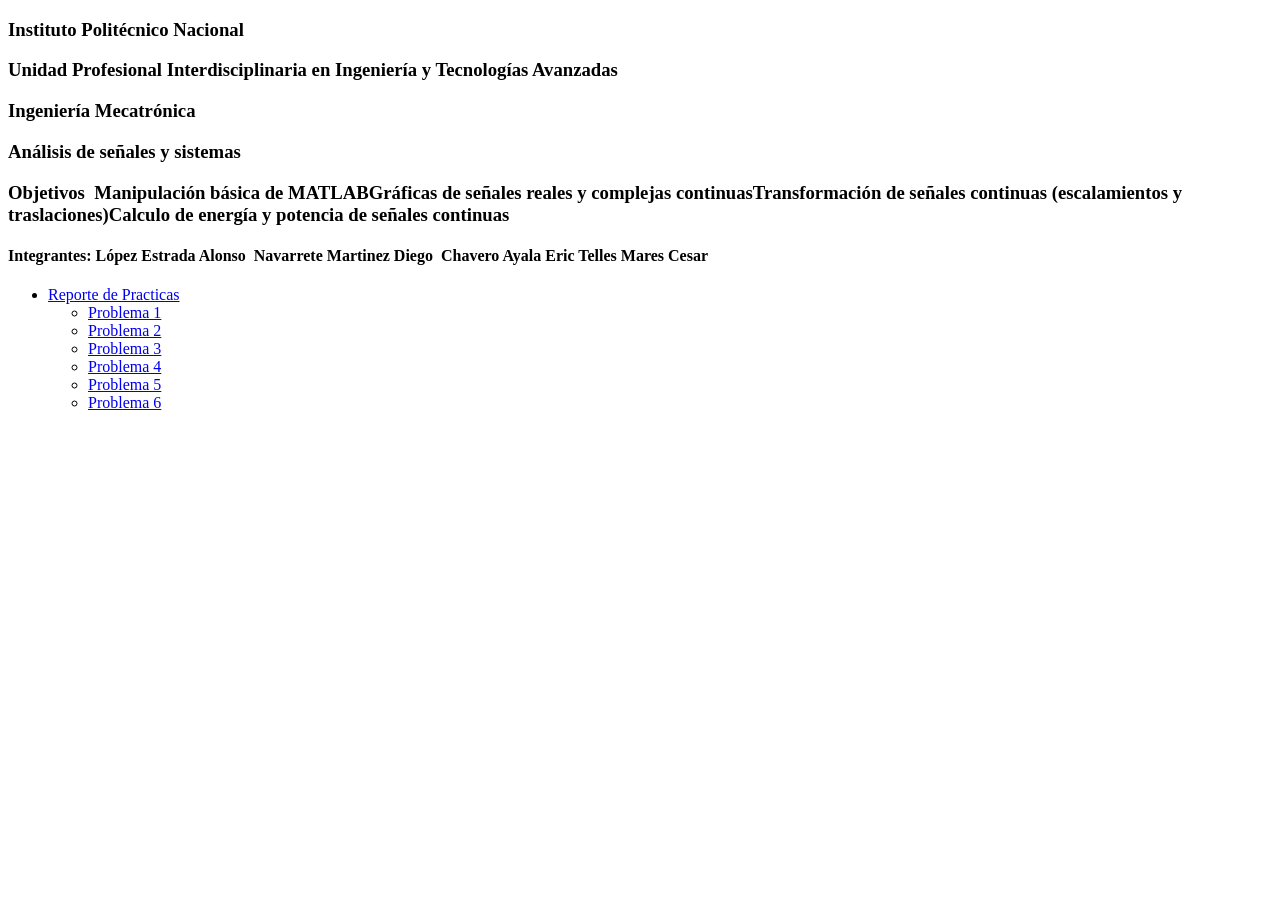
==== index.html @ 8c4bfc68 "index.html" ====
<!DOCTYPE html>

<html lang="en">

<head>

    <meta charset="UTF-8">
    <meta name="viewport" content="width=device-width, initial-scale=1.0">
    <title> Practicas de analisis de señales y sistemas </title>
    <link rel="shorcut icon" href="./Landinpage/imagens/antony-hyson-s-7RgWuLlea24-unsplash.jpg" type="imagens">
    <link rel="stylesheet"   href="./Landinpage/css/estilos.css">
    <link rel="stylesheet" href="./Landinpage/css/estilos.css">

</head>

<body>
<header class="h3">

    
</header>

<header class="h1">

<nav class="container"> 
<section class="Titulo">
    <h1 >Instituto  Politécnico Nacional </h1>
</section>
<section class="Subtitulo_1">
    <h1 >Unidad Profesional
        Interdisciplinaria en Ingeniería y Tecnologías Avanzadas</h1>
</section>
<section class="Subtitulo">

    <h3 > Ingeniería Mecatrónica </h3>
    <h3 > Análisis de señales y sistemas </h3>
    <h3 >  Objetivos &ZeroWidthSpace; Manipulación básica de MATLAB&ZeroWidthSpace;
        Gráficas de señales reales y complejas continuas&ZeroWidthSpace;
        Transformación de señales continuas (escalamientos y traslaciones)&ZeroWidthSpace;
        Calculo de energía y potencia de señales continuas &ZeroWidthSpace; </h3>
    <h4> Integrantes: López Estrada Alonso &ZeroWidthSpace; Navarrete Martinez Diego &ZeroWidthSpace; Chavero Ayala Eric &ZeroWidthSpace;
        Telles Mares Cesar </h4>
</section>
</nav>
</header>

<section class="Menu_1">

<nav class="Menu_2">
        <ul class="Menu_3" >
    <li>
        <a href="#" class="Menu_4">Reporte de Practicas</a>
        <ul class="preba">
            
         
            <li class="Listas"><a href="https://overclockingg.github.io/Practicas-Asys-/P1_seccion1.html" class="Menu_links">Problema 1</a></li>
            <li class="Listas"><a href="https://colab.research.google.com/drive/1QCSlZGJFOpVlQpJbC9bzknE3d9BbFrOj?usp=sharing" class="Menu_links">Problema 2</a></li>
            <li class="Listas"><a href="https://overclockingg.github.io/Practicas-Asys-/P3_seccion3" class="Menu_links">Problema 3 </a></li>
             <li class="Listas"><a href="https://colab.research.google.com/drive/1QCSlZGJFOpVlQpJbC9bzknE3d9BbFrOj?usp=sharing" class="Menu_links">Problema 4 </a></li>
             <li class="Listas"><a href="https://overclockingg.github.io/Practicas-Asys-/p3.html" class="Menu_links">Problema 5 </a></li>
             <li class="Listas"><a href="https://overclockingg.github.io/Practicas-Asys-/Parte6.html" class="Menu_links">Problema 6 </a></li>
            
        </ul>
    </li>
        </ul>
    </nav>

</section>




</body>
</html>
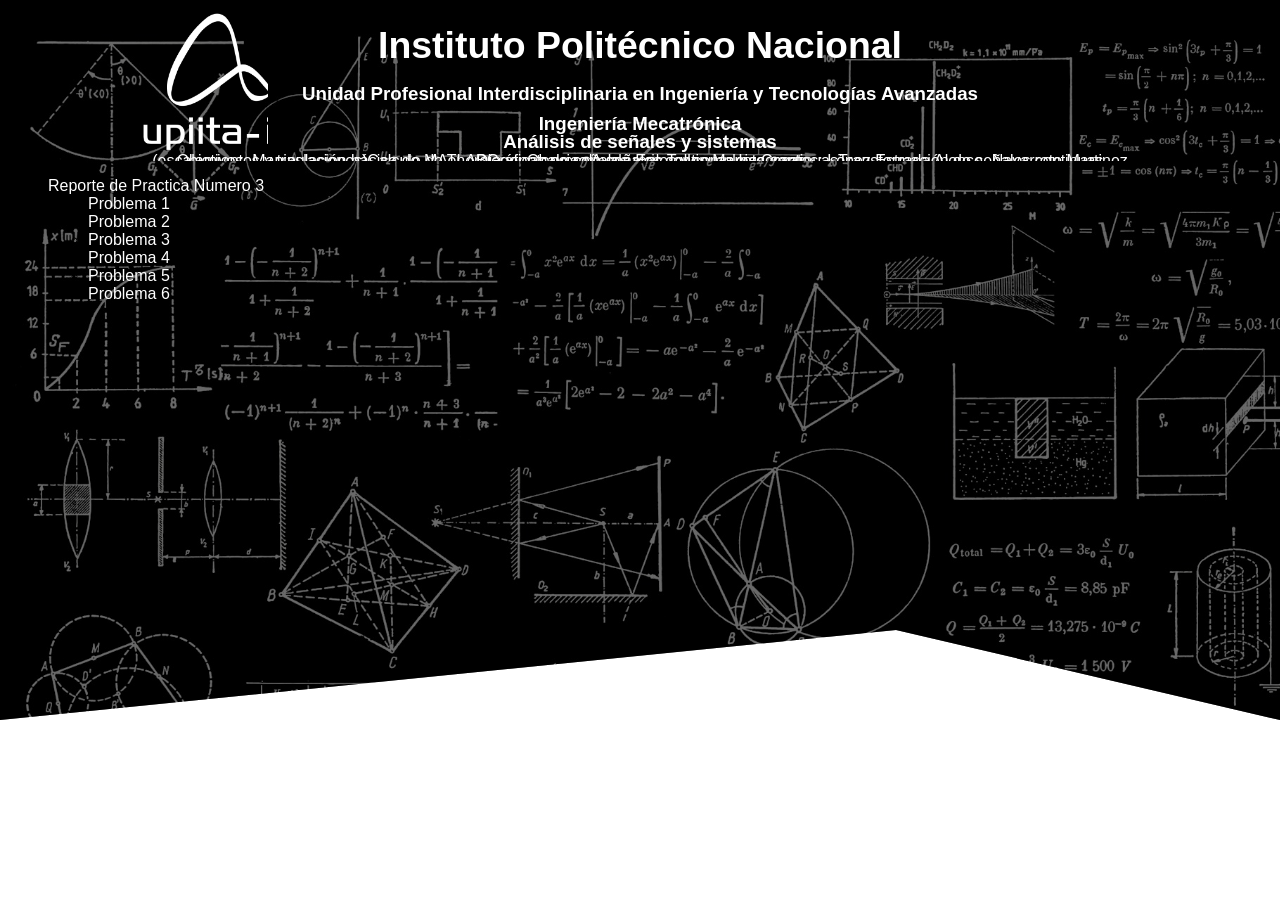
==== commit 4bb6477b: "Update index.html" ====
--- a/index.html
+++ b/index.html
@@ -7,10 +7,10 @@
     <meta charset="UTF-8">
     <meta name="viewport" content="width=device-width, initial-scale=1.0">
     <title> Practicas de analisis de señales y sistemas </title>
-    <link rel="shorcut icon" href="./Landinpage/imagens/antony-hyson-s-7RgWuLlea24-unsplash.jpg" type="imagens">
-    <link rel="stylesheet"   href="./Landinpage/css/estilos.css">
-    <link rel="stylesheet" href="./Landinpage/css/estilos.css">
-
+    <link rel="shorcut icon" href="antony-hyson-s-7RgWuLlea24-unsplash.jpg" type="imagens">
+    <link rel="stylesheet"   href="estilos.css">
+    <link rel="stylesheet" href="estilos.css">
+    <link rel="stylesheet" href="estilos.css">
 </head>
 
 <body>
@@ -33,12 +33,12 @@
 
     <h3 > Ingeniería Mecatrónica </h3>
     <h3 > Análisis de señales y sistemas </h3>
-    <h3 >  Objetivos &ZeroWidthSpace; Manipulación básica de MATLAB&ZeroWidthSpace;
+    <span>   Objetivos &ZeroWidthSpace; Manipulación básica de MATLAB&ZeroWidthSpace;
         Gráficas de señales reales y complejas continuas&ZeroWidthSpace;
         Transformación de señales continuas (escalamientos y traslaciones)&ZeroWidthSpace;
-        Calculo de energía y potencia de señales continuas &ZeroWidthSpace; </h3>
-    <h4> Integrantes: López Estrada Alonso &ZeroWidthSpace; Navarrete Martinez Diego &ZeroWidthSpace; Chavero Ayala Eric &ZeroWidthSpace;
-        Telles Mares Cesar </h4>
+        Calculo de energía y potencia de señales continuas &ZeroWidthSpace; </span> 
+   </span>  Integrantes: López Estrada Alonso &ZeroWidthSpace; Navarrete Martinez Diego &ZeroWidthSpace; Chavero Ayala Eric &ZeroWidthSpace;
+        Telles Mares Cesar </span> 
 </section>
 </nav>
 </header>
@@ -48,17 +48,15 @@
 <nav class="Menu_2">
         <ul class="Menu_3" >
     <li>
-        <a href="#" class="Menu_4">Reporte de Practicas</a>
+        <a href="#" class="Menu_4">Reporte de Practica Numero 3</a>
         <ul class="preba">
-            
-         
+     
             <li class="Listas"><a href="https://overclockingg.github.io/Practicas-Asys-/P1_seccion1.html" class="Menu_links">Problema 1</a></li>
             <li class="Listas"><a href="https://colab.research.google.com/drive/1QCSlZGJFOpVlQpJbC9bzknE3d9BbFrOj?usp=sharing" class="Menu_links">Problema 2</a></li>
             <li class="Listas"><a href="https://overclockingg.github.io/Practicas-Asys-/P3_seccion3" class="Menu_links">Problema 3 </a></li>
              <li class="Listas"><a href="https://colab.research.google.com/drive/1QCSlZGJFOpVlQpJbC9bzknE3d9BbFrOj?usp=sharing" class="Menu_links">Problema 4 </a></li>
              <li class="Listas"><a href="https://overclockingg.github.io/Practicas-Asys-/p3.html" class="Menu_links">Problema 5 </a></li>
              <li class="Listas"><a href="https://overclockingg.github.io/Practicas-Asys-/Parte6.html" class="Menu_links">Problema 6 </a></li>
-            
         </ul>
     </li>
         </ul>
--- a/estilos.css
+++ b/estilos.css
@@ -0,0 +1,102 @@
+@import url('https://fonts.googleapis.com/css2?family=Mukta+Mahee:wght@200;300;400;500;600;700;800&display=swap');
+
+
+:root{
+    --padding-container:50px 0;
+    --color-title: #ffffff;
+
+}
+
+body{
+
+    font-family: "Mukta Mahee", sans-serif;
+
+}
+
+
+
+.container{
+
+    width: 100%;
+    max-width: 1000px;
+    margin: 0 auto;
+    overflow: hidden;
+    grid-template-rows: 100px 1fr;
+    color: #ffffff;
+  
+}
+
+.h1::before {
+    content: "";
+    position: absolute;
+    top: 0;
+    left: 0;
+    width: 100%;
+    height: 100%;
+    background-image: linear-gradient(180deg, #0000008c 0%, #0000008c 100%), url('21.jpg');
+    background-size: cover;
+    clip-path: polygon(0 0, 100% 0, 100% 27%, 100% 80%, 70% 70%, 0 80%);
+    z-index: -1;
+   
+}
+.h3::before {
+    content: "";
+    position: absolute;
+    top: 0;
+    left: 140px;
+    width: 10%;
+    height: 20%;
+    background-image: linear-gradient(180deg, #0000008c 0%, #00000000 0%), url('lupiita.png');
+    background-size: cover;
+
+    z-index: 2;
+   
+}
+.Titulo{
+    font-size: 2em;
+    color: #ffffff;
+    text-align: center;
+   padding-bottom: 0%;
+   line-height: 0% ;
+}
+.Subtitulo_1{
+    font-size: 1em;
+    color: #ffffff;
+    text-align: center; 
+   
+}
+.Subtitulo{
+    font-size: 1em;
+    color: #ffffff;
+    text-align: center; 
+    line-height: 0% ;
+}
+
+
+
+.Menu_4{
+    list-style-type:none;
+    color: #ffffff;
+    text-decoration: none;
+    margin-left: auto;
+    position: relative;
+	margin: 0;
+	padding: 0;
+
+  
+}
+
+
+.Menu_links{
+    color: #ffffff;
+    text-decoration: none;
+    list-style-type:none;
+   
+}
+.Menu_links:hover >.Menu_4 {
+    display: none;
+}
+
+
+
+
--- a/estilos.css
+++ b/estilos.css
@@ -0,0 +1,102 @@
+@import url('https://fonts.googleapis.com/css2?family=Mukta+Mahee:wght@200;300;400;500;600;700;800&display=swap');
+
+
+:root{
+    --padding-container:50px 0;
+    --color-title: #ffffff;
+
+}
+
+body{
+
+    font-family: "Mukta Mahee", sans-serif;
+
+}
+
+
+
+.container{
+
+    width: 100%;
+    max-width: 1000px;
+    margin: 0 auto;
+    overflow: hidden;
+    grid-template-rows: 100px 1fr;
+    color: #ffffff;
+  
+}
+
+.h1::before {
+    content: "";
+    position: absolute;
+    top: 0;
+    left: 0;
+    width: 100%;
+    height: 100%;
+    background-image: linear-gradient(180deg, #0000008c 0%, #0000008c 100%), url('21.jpg');
+    background-size: cover;
+    clip-path: polygon(0 0, 100% 0, 100% 27%, 100% 80%, 70% 70%, 0 80%);
+    z-index: -1;
+   
+}
+.h3::before {
+    content: "";
+    position: absolute;
+    top: 0;
+    left: 140px;
+    width: 10%;
+    height: 20%;
+    background-image: linear-gradient(180deg, #0000008c 0%, #00000000 0%), url('lupiita.png');
+    background-size: cover;
+
+    z-index: 2;
+   
+}
+.Titulo{
+    font-size: 2em;
+    color: #ffffff;
+    text-align: center;
+   padding-bottom: 0%;
+   line-height: 0% ;
+}
+.Subtitulo_1{
+    font-size: 1em;
+    color: #ffffff;
+    text-align: center; 
+   
+}
+.Subtitulo{
+    font-size: 1em;
+    color: #ffffff;
+    text-align: center; 
+    line-height: 0% ;
+}
+
+
+
+.Menu_4{
+    list-style-type:none;
+    color: #ffffff;
+    text-decoration: none;
+    margin-left: auto;
+    position: relative;
+	margin: 0;
+	padding: 0;
+
+  
+}
+
+
+.Menu_links{
+    color: #ffffff;
+    text-decoration: none;
+    list-style-type:none;
+   
+}
+.Menu_links:hover >.Menu_4 {
+    display: none;
+}
+
+
+
+
--- a/estilos.css
+++ b/estilos.css
@@ -0,0 +1,102 @@
+@import url('https://fonts.googleapis.com/css2?family=Mukta+Mahee:wght@200;300;400;500;600;700;800&display=swap');
+
+
+:root{
+    --padding-container:50px 0;
+    --color-title: #ffffff;
+
+}
+
+body{
+
+    font-family: "Mukta Mahee", sans-serif;
+
+}
+
+
+
+.container{
+
+    width: 100%;
+    max-width: 1000px;
+    margin: 0 auto;
+    overflow: hidden;
+    grid-template-rows: 100px 1fr;
+    color: #ffffff;
+  
+}
+
+.h1::before {
+    content: "";
+    position: absolute;
+    top: 0;
+    left: 0;
+    width: 100%;
+    height: 100%;
+    background-image: linear-gradient(180deg, #0000008c 0%, #0000008c 100%), url('21.jpg');
+    background-size: cover;
+    clip-path: polygon(0 0, 100% 0, 100% 27%, 100% 80%, 70% 70%, 0 80%);
+    z-index: -1;
+   
+}
+.h3::before {
+    content: "";
+    position: absolute;
+    top: 0;
+    left: 140px;
+    width: 10%;
+    height: 20%;
+    background-image: linear-gradient(180deg, #0000008c 0%, #00000000 0%), url('lupiita.png');
+    background-size: cover;
+
+    z-index: 2;
+   
+}
+.Titulo{
+    font-size: 2em;
+    color: #ffffff;
+    text-align: center;
+   padding-bottom: 0%;
+   line-height: 0% ;
+}
+.Subtitulo_1{
+    font-size: 1em;
+    color: #ffffff;
+    text-align: center; 
+   
+}
+.Subtitulo{
+    font-size: 1em;
+    color: #ffffff;
+    text-align: center; 
+    line-height: 0% ;
+}
+
+
+
+.Menu_4{
+    list-style-type:none;
+    color: #ffffff;
+    text-decoration: none;
+    margin-left: auto;
+    position: relative;
+	margin: 0;
+	padding: 0;
+
+  
+}
+
+
+.Menu_links{
+    color: #ffffff;
+    text-decoration: none;
+    list-style-type:none;
+   
+}
+.Menu_links:hover >.Menu_4 {
+    display: none;
+}
+
+
+
+
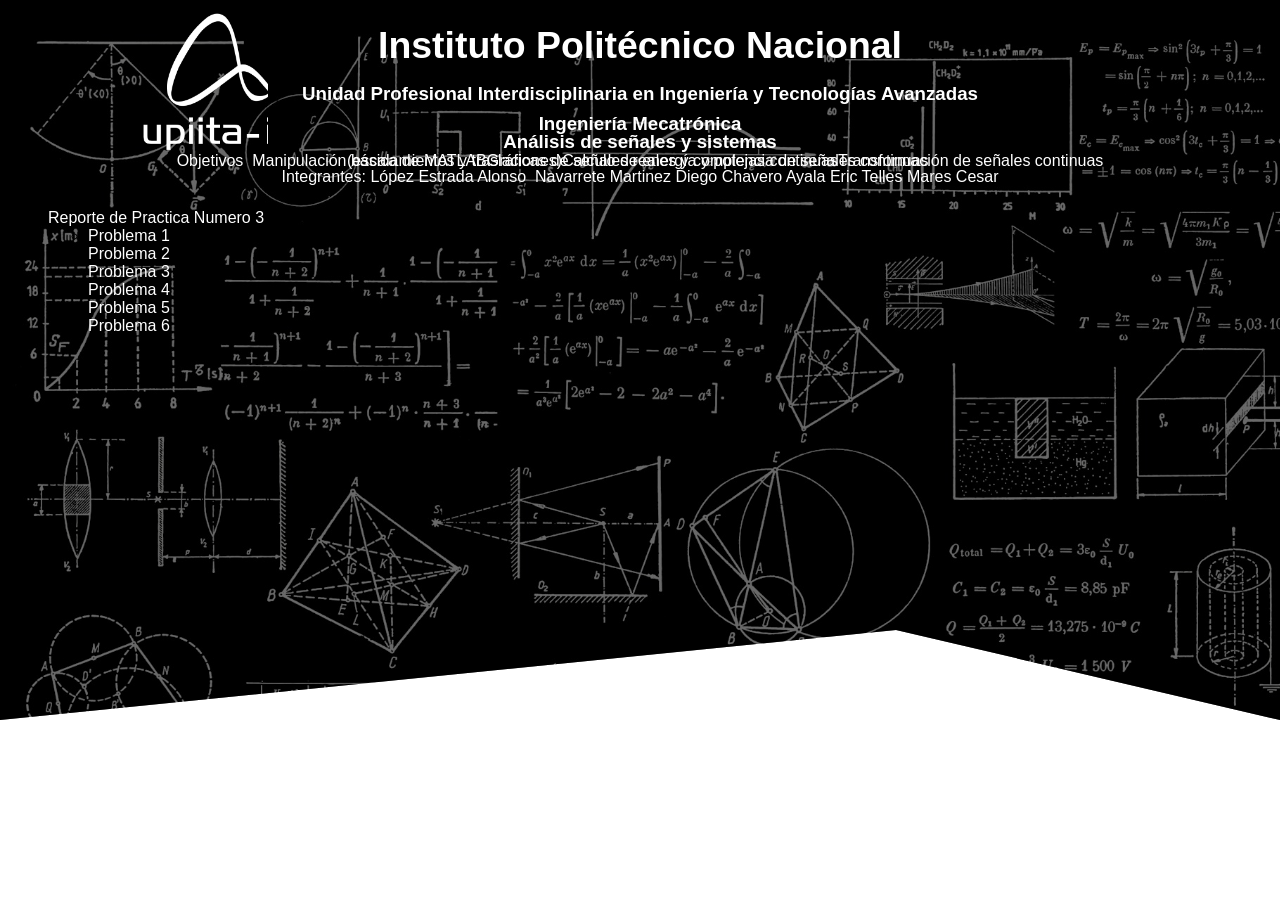
==== commit d107971f: "Update index.html" ====
--- a/index.html
+++ b/index.html
@@ -33,12 +33,14 @@
 
     <h3 > Ingeniería Mecatrónica </h3>
     <h3 > Análisis de señales y sistemas </h3>
-    <span>   Objetivos &ZeroWidthSpace; Manipulación básica de MATLAB&ZeroWidthSpace;
+     <p>  Objetivos &ZeroWidthSpace; Manipulación básica de MATLAB&ZeroWidthSpace;
         Gráficas de señales reales y complejas continuas&ZeroWidthSpace;
         Transformación de señales continuas (escalamientos y traslaciones)&ZeroWidthSpace;
-        Calculo de energía y potencia de señales continuas &ZeroWidthSpace; </span> 
-   </span>  Integrantes: López Estrada Alonso &ZeroWidthSpace; Navarrete Martinez Diego &ZeroWidthSpace; Chavero Ayala Eric &ZeroWidthSpace;
-        Telles Mares Cesar </span> 
+        Calculo de energía y potencia de señales continuas &ZeroWidthSpace; </p>
+    
+   <p>  Integrantes: López Estrada Alonso &ZeroWidthSpace; Navarrete Martinez Diego &ZeroWidthSpace;
+    Chavero Ayala Eric &ZeroWidthSpace;
+        Telles Mares Cesar </p>
 </section>
 </nav>
 </header>
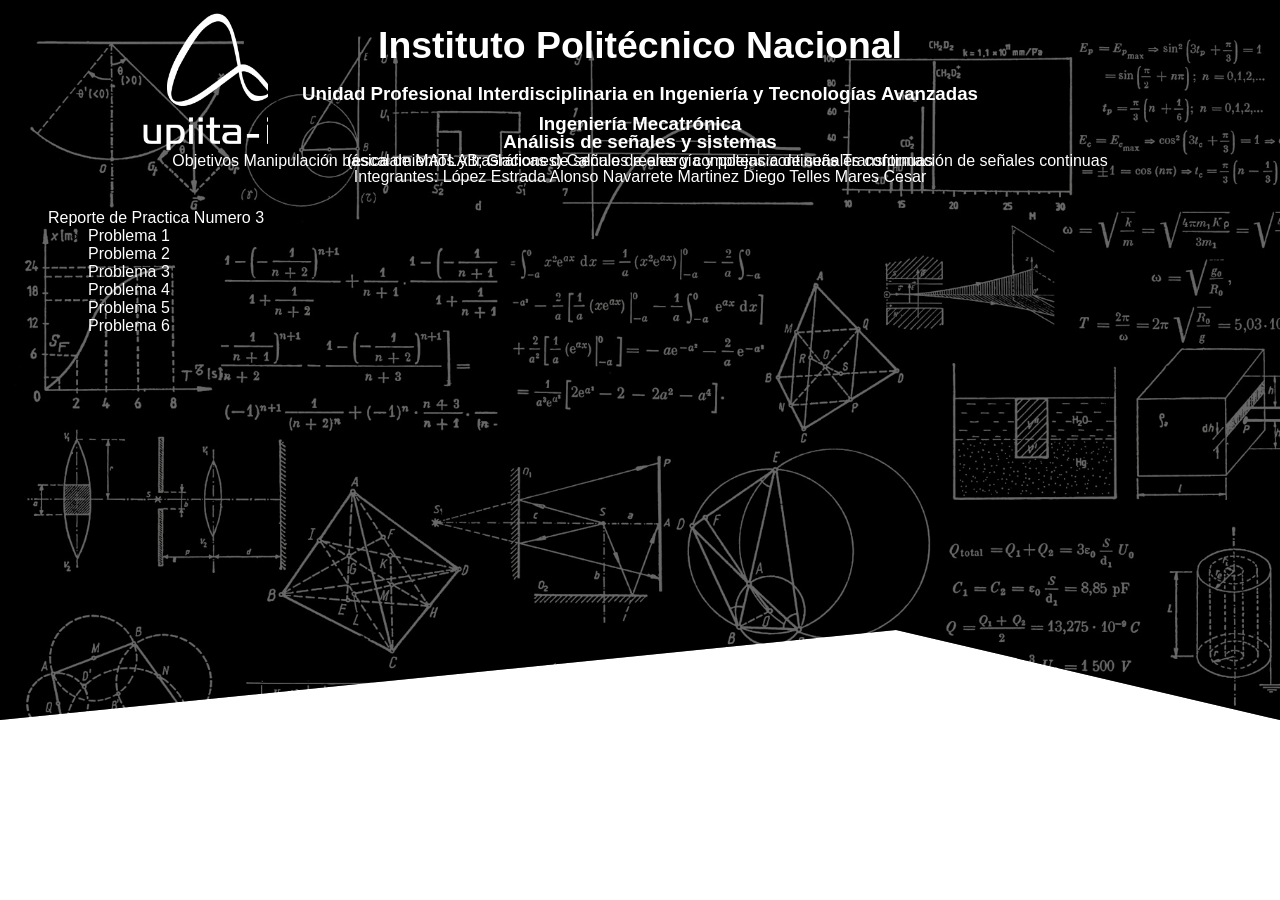
==== commit eb767325: "Update index.html" ====
--- a/index.html
+++ b/index.html
@@ -33,13 +33,12 @@
 
     <h3 > Ingeniería Mecatrónica </h3>
     <h3 > Análisis de señales y sistemas </h3>
-     <p>  Objetivos &ZeroWidthSpace; Manipulación básica de MATLAB&ZeroWidthSpace;
-        Gráficas de señales reales y complejas continuas&ZeroWidthSpace;
-        Transformación de señales continuas (escalamientos y traslaciones)&ZeroWidthSpace;
-        Calculo de energía y potencia de señales continuas &ZeroWidthSpace; </p>
+     <p>  Objetivos  Manipulación básica de MATLAB;
+        Gráficas de señales reales y complejas continuas
+        Transformación de señales continuas (escalamientos y traslaciones)
+        Calculo de energía y potencia de señales continuas </p>
     
-   <p>  Integrantes: López Estrada Alonso &ZeroWidthSpace; Navarrete Martinez Diego &ZeroWidthSpace;
-    Chavero Ayala Eric &ZeroWidthSpace;
+   <p>  Integrantes: López Estrada Alonso  Navarrete Martinez Diego 
         Telles Mares Cesar </p>
 </section>
 </nav>
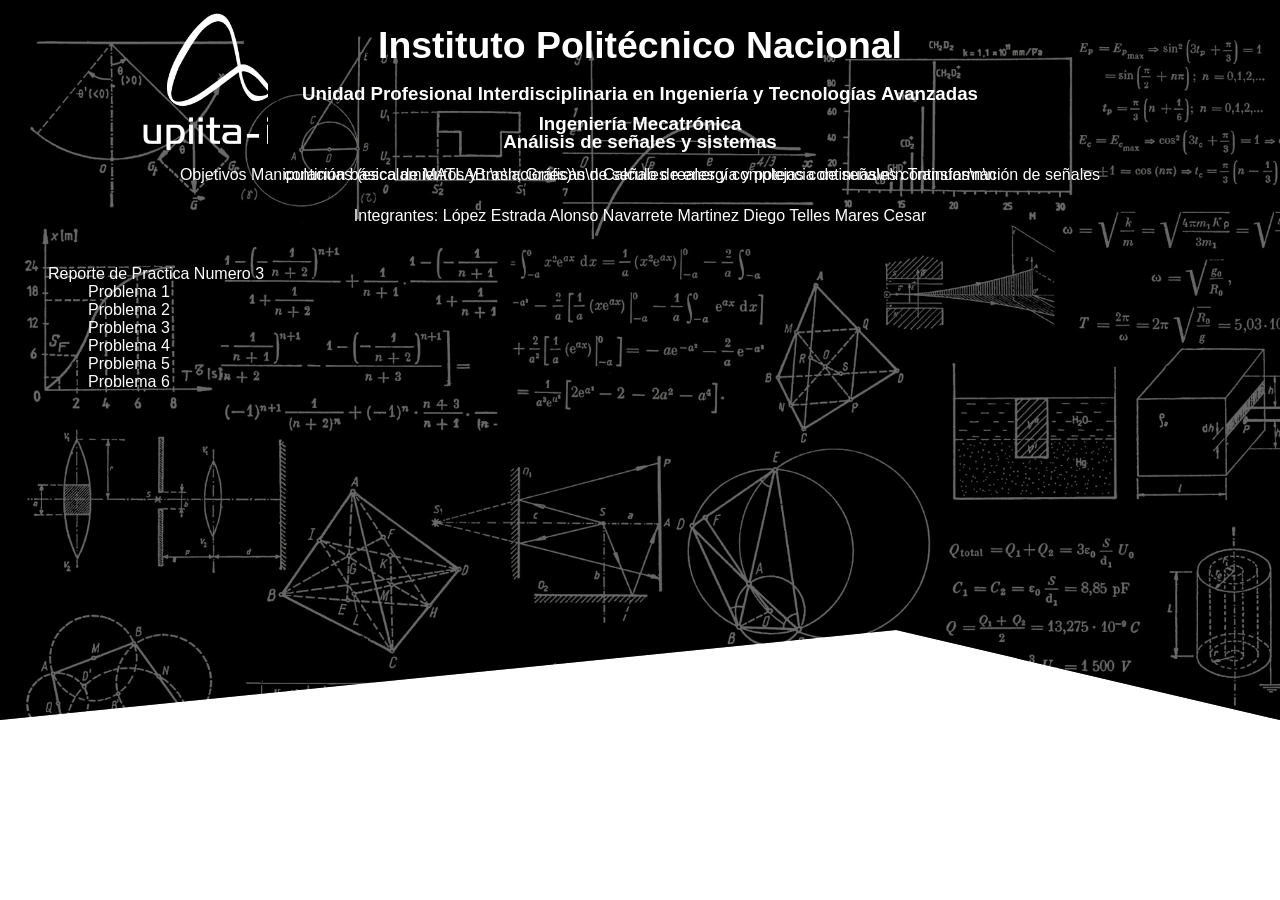
==== commit d69c1549: "Update index.html" ====
--- a/index.html
+++ b/index.html
@@ -33,12 +33,12 @@
 
     <h3 > Ingeniería Mecatrónica </h3>
     <h3 > Análisis de señales y sistemas </h3>
-     <p>  Objetivos  Manipulación básica de MATLAB;
-        Gráficas de señales reales y complejas continuas
-        Transformación de señales continuas (escalamientos y traslaciones)
-        Calculo de energía y potencia de señales continuas </p>
+     <p class="Parrafos">  Objetivos  Manipulación básica de MATLAB \n\n;
+        Gráficas de señales reales y complejas continuas\n\n
+        Transformación de señales continuas (escalamientos y traslaciones)\n\n
+        Calculo de energía y potencia de señales continuas\n\n </p>
     
-   <p>  Integrantes: López Estrada Alonso  Navarrete Martinez Diego 
+   <p class="Parrafos">  Integrantes: López Estrada Alonso  Navarrete Martinez Diego 
         Telles Mares Cesar </p>
 </section>
 </nav>
--- a/estilos.css
+++ b/estilos.css
@@ -97,6 +97,10 @@
     display: none;
 }
 
+.Parrafos{
+  padding: 8px;
+  margin: 25px;	
+}
 
 
 
--- a/estilos.css
+++ b/estilos.css
@@ -97,6 +97,10 @@
     display: none;
 }
 
+.Parrafos{
+  padding: 8px;
+  margin: 25px;	
+}
 
 
 
--- a/estilos.css
+++ b/estilos.css
@@ -97,6 +97,10 @@
     display: none;
 }
 
+.Parrafos{
+  padding: 8px;
+  margin: 25px;	
+}
 
 
 
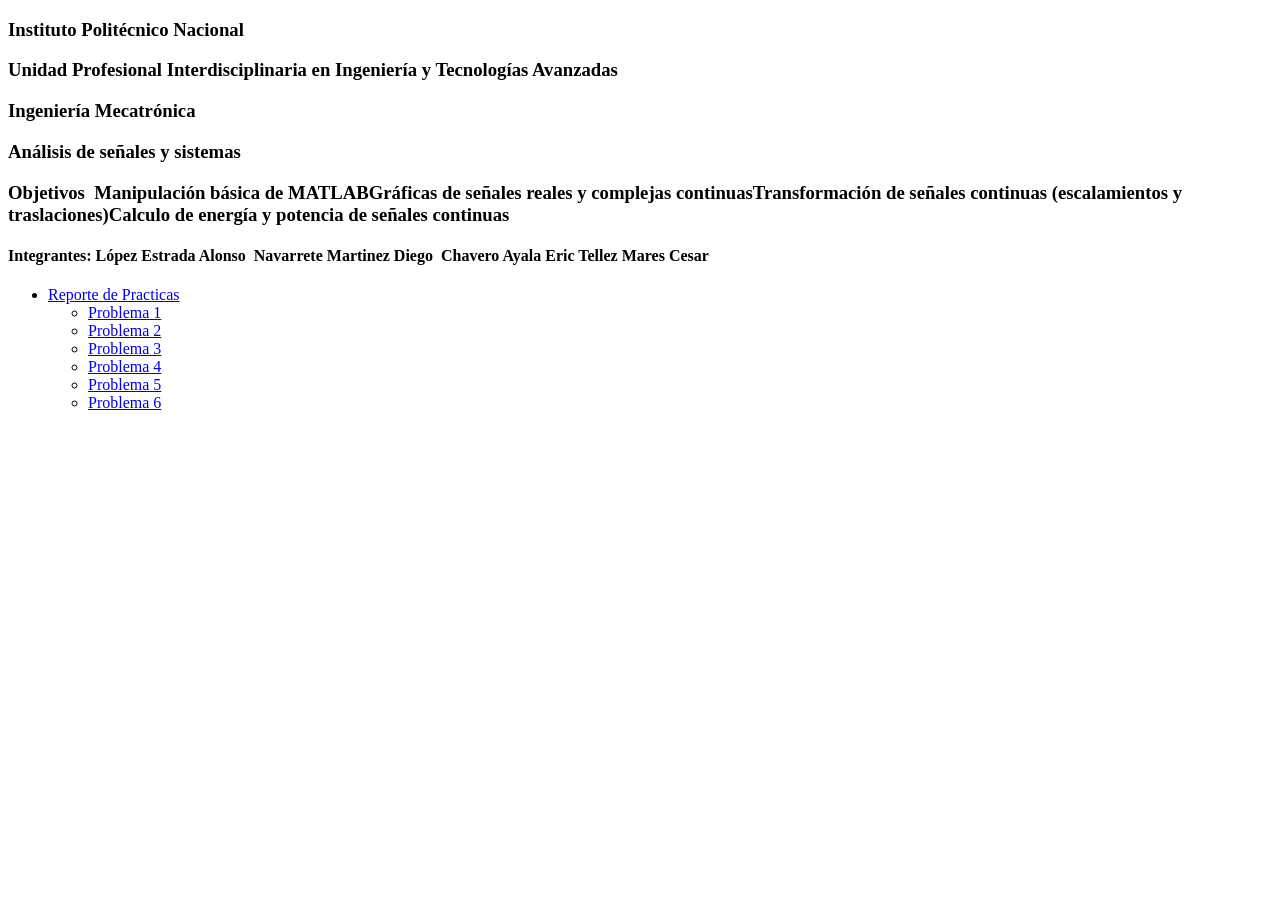
==== commit c0d062cc: "Update index.html" ====
--- a/index.html
+++ b/index.html
@@ -7,10 +7,10 @@
     <meta charset="UTF-8">
     <meta name="viewport" content="width=device-width, initial-scale=1.0">
     <title> Practicas de analisis de señales y sistemas </title>
-    <link rel="shorcut icon" href="antony-hyson-s-7RgWuLlea24-unsplash.jpg" type="imagens">
-    <link rel="stylesheet"   href="estilos.css">
-    <link rel="stylesheet" href="estilos.css">
-    <link rel="stylesheet" href="estilos.css">
+    <link rel="shorcut icon" href="./Landinpage/imagens/antony-hyson-s-7RgWuLlea24-unsplash.jpg" type="imagens">
+    <link rel="stylesheet"   href="./Landinpage/css/estilos.css">
+    <link rel="stylesheet" href="./Landinpage/css/estilos.css">
+
 </head>
 
 <body>
@@ -33,13 +33,12 @@
 
     <h3 > Ingeniería Mecatrónica </h3>
     <h3 > Análisis de señales y sistemas </h3>
-     <p class="Parrafos">  Objetivos  Manipulación básica de MATLAB \n\n;
-        Gráficas de señales reales y complejas continuas\n\n
-        Transformación de señales continuas (escalamientos y traslaciones)\n\n
-        Calculo de energía y potencia de señales continuas\n\n </p>
-    
-   <p class="Parrafos">  Integrantes: López Estrada Alonso  Navarrete Martinez Diego 
-        Telles Mares Cesar </p>
+    <h3 >  Objetivos &ZeroWidthSpace; Manipulación básica de MATLAB&ZeroWidthSpace;
+        Gráficas de señales reales y complejas continuas&ZeroWidthSpace;
+        Transformación de señales continuas (escalamientos y traslaciones)&ZeroWidthSpace;
+        Calculo de energía y potencia de señales continuas &ZeroWidthSpace; </h3>
+    <h4> Integrantes: López Estrada Alonso &ZeroWidthSpace; Navarrete Martinez Diego &ZeroWidthSpace; Chavero Ayala Eric &ZeroWidthSpace;
+        Tellez Mares Cesar </h4>
 </section>
 </nav>
 </header>
@@ -49,15 +48,17 @@
 <nav class="Menu_2">
         <ul class="Menu_3" >
     <li>
-        <a href="#" class="Menu_4">Reporte de Practica Numero 3</a>
+        <a href="#" class="Menu_4">Reporte de Practicas</a>
         <ul class="preba">
-     
+            
+         
             <li class="Listas"><a href="https://overclockingg.github.io/Practicas-Asys-/P1_seccion1.html" class="Menu_links">Problema 1</a></li>
             <li class="Listas"><a href="https://colab.research.google.com/drive/1QCSlZGJFOpVlQpJbC9bzknE3d9BbFrOj?usp=sharing" class="Menu_links">Problema 2</a></li>
             <li class="Listas"><a href="https://overclockingg.github.io/Practicas-Asys-/P3_seccion3" class="Menu_links">Problema 3 </a></li>
              <li class="Listas"><a href="https://colab.research.google.com/drive/1QCSlZGJFOpVlQpJbC9bzknE3d9BbFrOj?usp=sharing" class="Menu_links">Problema 4 </a></li>
              <li class="Listas"><a href="https://overclockingg.github.io/Practicas-Asys-/p3.html" class="Menu_links">Problema 5 </a></li>
              <li class="Listas"><a href="https://overclockingg.github.io/Practicas-Asys-/Parte6.html" class="Menu_links">Problema 6 </a></li>
+            
         </ul>
     </li>
         </ul>
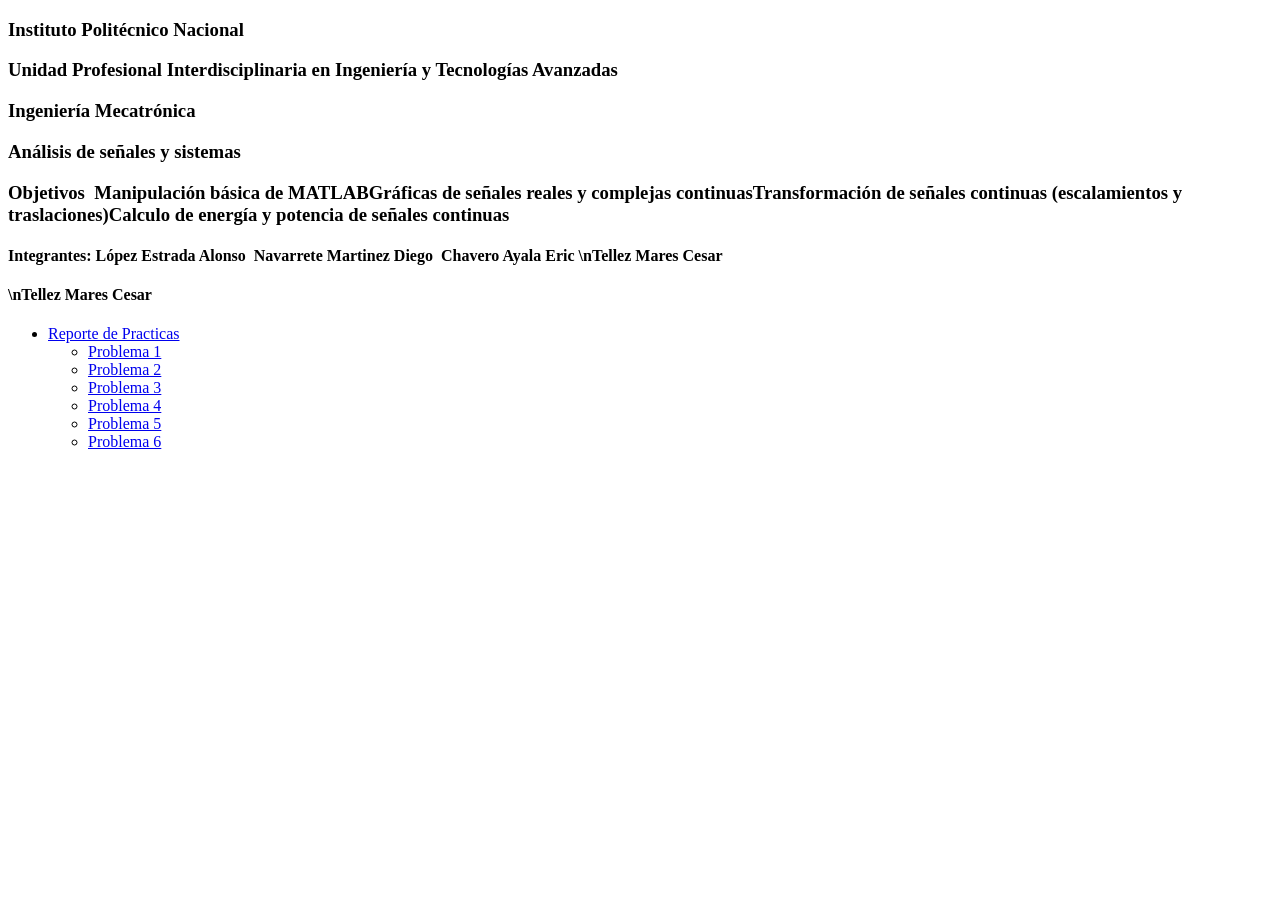
==== commit 17da3642: "prueba cambio" ====
--- a/index.html
+++ b/index.html
@@ -38,7 +38,8 @@
         Transformación de señales continuas (escalamientos y traslaciones)&ZeroWidthSpace;
         Calculo de energía y potencia de señales continuas &ZeroWidthSpace; </h3>
     <h4> Integrantes: López Estrada Alonso &ZeroWidthSpace; Navarrete Martinez Diego &ZeroWidthSpace; Chavero Ayala Eric &ZeroWidthSpace;
-        Tellez Mares Cesar </h4>
+        \nTellez Mares Cesar </h4>
+        <h4>\nTellez Mares Cesar </h4>
 </section>
 </nav>
 </header>
